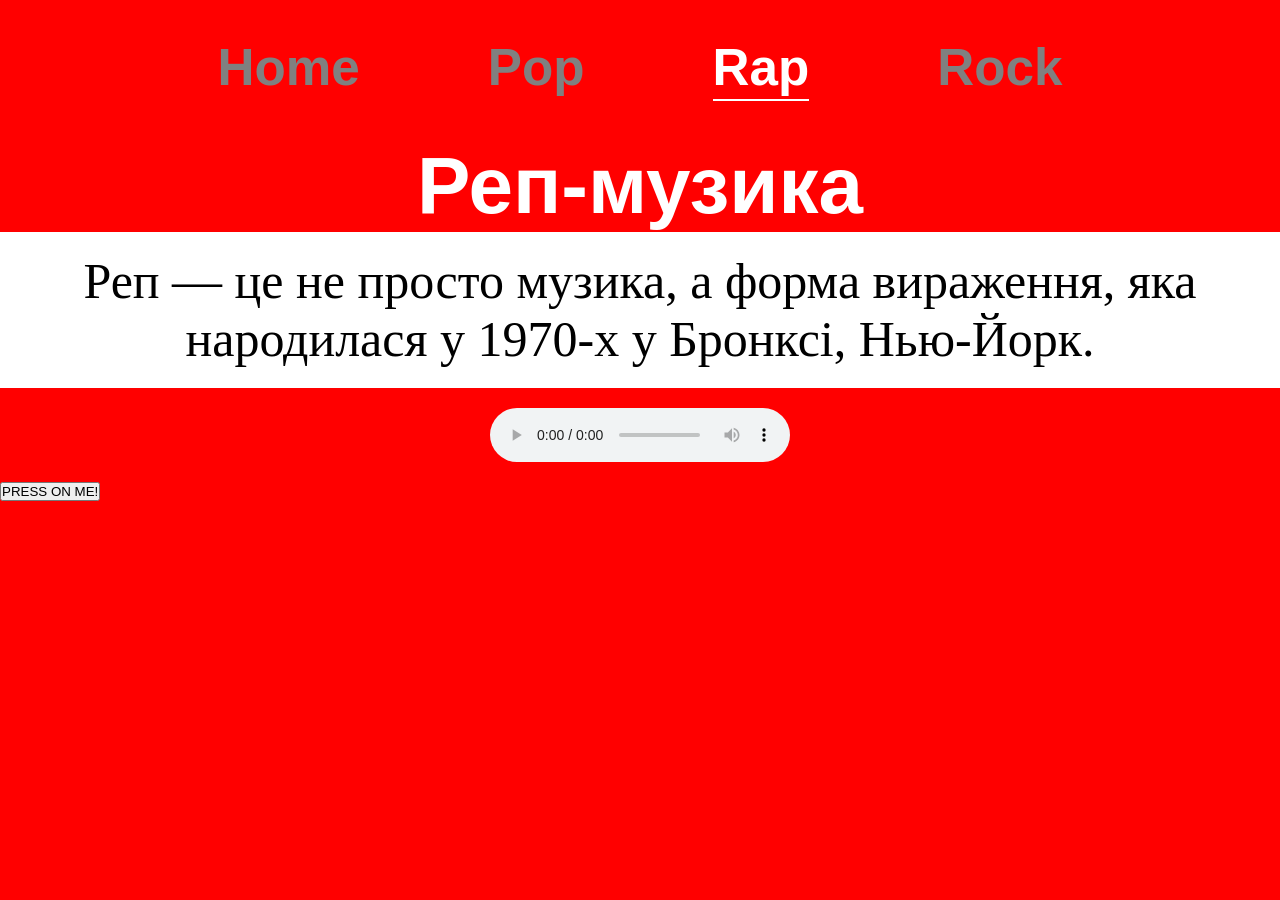
==== rap.html @ f4b40912 "push1" ====
<!DOCTYPE html>
<html lang="en">
<head>
    <meta charset="UTF-8">
    <meta name="viewport" content="width=device-width, initial-scale=1.0">
    <title>Rap-music</title>
    <link rel="shortcut icon" href="pictures/favicon.jpg">
    <link rel="stylesheet" href="style.css">
</head>
<body>
    <body class="rap__background">
            <header class="header">
              <div class="header__container">
                <nav class="header__nav">
                    <ul class="header__list-item">
                        <li class="header__list-item">
                            <a class="header__list-link" href="index.html">Home</a>
                        </li>
                        <li class="header__list-item">
                            <a class="header__list-link" href="pop.html">Pop</a>
                        </li>
                        <li class="header__list-item">
                            <a class="header__list-link active" href="rap.html">Rap</a>
                        </li>
                        <li class="header__list-item">
                            <a class="header__list-link" href="rock.html">Rock</a>
                        </li>
                    </ul>
                </nav>
            </div>
    </header>
            <div>
                <nav class="rap__nav">
                    <h1 class="rap__h1">Реп-музика</h1>
                    <p class="rap__p1">Реп — це не просто музика, а форма вираження, яка народилася у 1970-х у Бронксі, Нью-Йорк.</p>    
                </nav>            
            </div>
    <main>
        <section>
            <a>
                <audio controls>
                    <source src="The Weeknd - Popular.mp3" type="audio/mp3">
            </a>
                <button id="test1" onclick='MyFunction()'>PRESS ON ME!</button>

        </section>
    </main>
    <script src="index.js"></script>
</body>
</html>   
</body>
</html>
---- style.css ----
:root {
    --white: #fff;
    --gray: #808080;
    --blue: #00bfff
}

* {
    margin: 0;
    padding: 0;
    box-sizing: border-box;
}

.body__background1 {
    background-color: black;
    background-image: url(/pictures/3738-5c7ca81b2faf06d3d7cb0e5a130b56b6.png);
    background-repeat: no-repeat;
    background-size: cover;
    background-position: center;
    max-width: auto;
    min-height: 100vh;
    width: 100%;
    box-sizing:border-box;
}
/*
@media (min-width: 767px) {
    .body__background1 {

        background-size: 100%;
        background-position: center;
    }
}
*/
.header {
    padding: 3vw
}

.header__container {
    max-width: 100%;
    margin: auto;
}

.header__nav {
    display: flex;
    justify-content: space-between;
    align-items: center; 
    flex-wrap: wrap;
    flex-direction: column;
}

.header__list-item {
    display: flex;
    list-style: none;
    gap: 10vw;
}

.header__list-link {
    text-decoration: none;
    color: white;
    font-size: 4vw;
    font-weight: 800;
    font-family: 'Arial', sans-serif;
    color: var(--gray);
    transition: color 0.3s;
}

.header__list-link.active {
    color: var(--white);
    border-bottom: 2px solid var(--white);
    padding-bottom: 2px;
}

.header__list-link:hover {
    color: var(--white);
}

.hero__container {
    place-content: center;
}

.hero__text {
    text-align: center;
    color: var(--white);
    font-size: 8vw;
    font-weight: 800;
    font-family: 'Arial', sans-serif;
    margin-top: 6vw;
    margin-bottom: 18vw;
}

@media (max-width: 2559px) {
    .hero__text {
        font-size: 8vw;
        text-align: center;
        margin-bottom: 16vw;
        margin-top: 6vw;
    }
}

@media (max-width: 1439px) {
    .hero__text {
        font-size: 8vw;
        text-align: center;
        margin-bottom: 18vw;
        margin-top: 12vw;
    }
}

@media (max-width: 1023px) {
    .hero__text {
        font-size: 8vw;
        text-align: center;
        margin-bottom: 30vw;
        margin-top: 16vw;
    }
}

@media (max-width: 767px) {
    .hero__text {
        font-size: 16vw;
        text-align: center;
        margin-bottom: 28vw;
        margin-top: 39vw;
    }
}

@media (max-width: 424px) {
    .hero__text {
        font-size: 16vw;
        text-align: center;
        margin-bottom: 45svw;
        margin-top: 39vw;
    }
}

@media (max-width: 374px) {
    .hero__text {
        font-size: 16vw;
        text-align: center;
        margin-bottom: 71vw;
        margin-top: 39vw;
    }
}

.hero__p {
    color: var(--white);
    font-size: 2vw;
    font-weight: 400;
    font-family: 'Arial', sans-serif;
    text-align: center;
    margin-bottom: 20px;
}

@media(max-width: 767px) {
    .hero__p {
        font-size: 4svw;
    }
}

table, td, th {  
  text-align: left;
  color: var(--white);
  margin-top: 5vw;
}

table {
    border-collapse: collapse;
    width: 100%;
    table-layout: fixed;
    word-wrap: break-word;
    width: 100%;
    display: none;
}

@media (min-width: 768px) {
    table {
        display: block;
    }
}

td {
    padding: 3vw;
    text-align: justify;
    font-size: 2vw;
}
th {
  text-align: center;
  font-size: 4vw;
}

.button__0 {
    background-color: white; 
    color: black; 
    padding: 20px 20px; 
    border: none; 
    border-radius: 20px; 
    cursor: pointer;
    font-weight: 700;
    font-size: 20px;
    display: block;
    margin: 0 auto;
    text-decoration: none;   
}


.pop__h1, .rap__h1, .rock__p1 {
    text-align: center;
    color: var(--white);
    font-size: 80px;
    font-weight: 800;
    font-family: 'Arial', sans-serif;

}   

@media(max-width: 1023px) {
    .pop__h1, .rap__h1, .rock__p1 {
        text-align: center;
        color: var(--white);
        font-size: 16vw;
        font-weight: 800;
        font-family: 'Arial', sans-serif;
    }   
}

.pop__p1, .rap__p1, .rock__p1 {
    text-align: center;
    font-size: 50px;
    padding-top: 20px;
    padding-bottom: 20px;
    background-color: white;
}

@media(max-width: 1023px) {
    .pop__p1, .rap__p1, .rock__p1 {
        font-size: 8vw;
        padding-top: 20px;
        padding-bottom: 20px;
        background-color: white;
    }   
}

.pop__background {
    background-color: cadetblue;
}
.pop__nav {
    display: flex;
    flex-direction: column;
    justify-content: center;
    align-items: center; 
}
.pop__h2 {
    text-align: center;
    font-size: 50px;
    padding-top: 20px;
    padding-bottom: 20px;
    margin: auto;
    padding-left: 150px;
    padding-right: 150px;
    color: white     
}

.pop__p2 {
    text-align: justify;
    font-size: 30px;
    padding-top: 20px;
    padding-bottom: 20px;
    margin: auto;
    padding-left: 150px;
    padding-right: 150px;
}
audio {
    display: block;
    margin: 20px auto;
    
}
.rap__background {
    background-color:red;
}

.rock__background {
    background-color: black;
}

.index__rock {
    text-align: justify;
    font-size: 6vw;
    padding: 5vw;
    color: white;
}   

@media (min-width: 767px) {
    .index__rock {
        text-align: center;
        text-align: justify;
        font-size: 2vw;
    }
}

.image__container {
    display: flex;
    align-items: center;
    justify-content: space-between; 
    padding: 3vw;
}

.image__container1 {
    display: flex;
    align-items: center;
    justify-content: space-between; 
    flex-direction: row-reverse;
    padding: 3vw;
}

@media(max-width: 768px){
    .image__container, .image__container1 ,.pop__container {
        display: flex;
        align-items: center;
        justify-content: space-between; 
        flex-direction: column;
        padding: 3vw;

    }
}

.index__images {
    display: flex;
    width: 55vw;
    height: auto;
}

.index__rap {
    text-align: justify;
    font-size: 6vw;
    padding: 5vw;
    color: white;
}

@media (min-width: 767px) {
    .index__rap {
        text-align: center;
        text-align: justify;
        font-size: 2vw;
    }
}

.index__images1 {
    width: 55vw;
    height: 50vw;
}

@media(max-width: 768px) {
    .index__images1 {
        width: 55vw;
        height: auto;
    }
}

.index__pop {
    text-align: justify;
    font-size: 6vw;
    padding: 5vw;
    color: white;
}

@media (min-width: 767px) {
    .index__pop {
        text-align: center;
        text-align: justify;
        font-size: 2vw;
    }
}

.index__images2 {
    width: 55vw;
    height: auto;
}

.pop__container {
    display: flex;
    align-items: center;
    justify-content: space-between; 
    padding: 3vw; 
}

.button__1 {
    background-color: white; 
    color: black;
    padding: 2vw 2vw; 
    border: none; 
    border-radius: 2vw;
    cursor: pointer;
    font-size: 2vw;
    font-weight: 700;
    display: block;
    margin: 0 auto;
}

@media(max-width: 768px) {
    .button__1 {
        background-color: white; 
        color: black;
        padding: 3vw 3vw; 
        border: none; 
        border-radius: 2vw;
        cursor: pointer;
        font-size: 4vw;
        font-weight: 700;
        display: block;
        margin-bottom: 3vw;
    }
}

.artist__h1 {
    text-align: center;
    color: white;
    font-size: 9vw;
    font-weight: 800;
    font-family: 'Arial', sans-serif;
    margin-top: 2vw; 
}

.floating__button {
    background-color: white;
    border: none;
    border-radius: 50%; 
    width: 6vw;
    height: 6vw;
    cursor: pointer;
    position: fixed;
    top: 2vw;
    right: 2vw;
    display: flex;
    justify-content: center;
    align-items: center;
    box-shadow: 0 4px 10px rgba(255, 255, 255, 0.2);
    transition: transform 0.2s;
    padding: 0; 
    background-size: cover;
}

.button__icon {
    width: 3vw;
    height: 3vw;
    object-fit: contain;
}

.floating__button:hover {
    transform: scale(1.1); 
    background-color: #f0f0f0;
}

.artists__p {
    text-align: center;
    font-size: 30px;
    padding-top: 20px;
    padding-bottom: 20px;
    margin: auto;
    padding-left: 150px;
    padding-right: 150px;
}

.wrapper {
    position: fixed;
    top: 50%;
    left: 50%;
    transform: translate(-50%, -50%) scale(0); 
    width: 450px;
    height: 500px;
    background: transparent;
    border: 2px solid white;
    border-radius: 20px;
    backdrop-filter: blur(20px);
    box-shadow: 0 0 30px rgba(255, 255, 255, 0.5);
    display: flex;
    align-items: center;
    justify-content: center;
    overflow: hidden;
    transition: transform .5s ease;
    z-index: 1000;
}
@media (max-width: 374px) {
    .wrapper {
    width: 75vw;
    height: 95vw;
    }
}

@media (max-width: 1023px) {
    .wrapper {
    width: 55vw;
    height: 55  vw;
    }
}


@media(max-width: 767px) {
    .wrapper {
        width: 70vw;
        height: 75vw;
    }
}

@media(max-width: 424px) {
    .wrapper {
        width: 75vw;
        height: 80vw;
    }
}

.wrapper.open {
    transform: translate(-50%, -50%) scale(1);
}

.wrapper .form-box {
    width: 83%;
    padding: 30px;
}

@media(max-width: 1023px){
    .wrapper .form-box{
        width: auto;
        height: auto;
    }    
}

.wrapper .form-box.login {
    transition: transform .18s ease;
    transform: translateX(0); 
}

.wrapper.active .form-box.login {
    transition: none;
    transform: translateX(-400px); 
}

.wrapper .form-box.register {
    position: absolute;
    transform: translateX(400px); 
    transition: none;
}

.wrapper.active .form-box.register {
    transition: transform .18s ease;
    transform: translateX(0); 
}


.form-box h2 {
    font-size: 40px;
    color: white;
    text-align: center;
}


@media(max-width: 1023px) {
    .form-box h2 {
        font-size: 9vw;
        color: white;
        text-align: center;
    }
}

.input-box {
    position: relative;
    width: 320px;
    margin: 20px 0;
    justify-content: center;
}


@media(max-width: 767px) {
    .input-box {
        position: relative;
        width: 56vw;
        margin: 10px;
        justify-content: center;
    }
}


@media(max-width: 424px) {
    .input-box {
        position: relative;
        width: 56vw;
        margin: 10px;
        justify-content: center;
    }
}

.input-box label {
    position: absolute;
    top: 50%;
    left: 5px;
    transform: translateY(-50%);
    font-size:  1em;
    color: white;
    pointer-events: none;
    transition: 0.5s;
}

.input-box input:focus ~ label,
.input-box input:valid ~ label {
    top: -1px;
    font-size: 0.8em;
    color: white;
}

.input-box input {
    width: 100%;
    height: 40px;
    background: transparent;
    border: none;
    outline: none;
    border-bottom: 2px solid white;
}

.input-box .icon {
    position: absolute;
    right: 8px;
    font-size: 1.2em;
    line-height: 45px;
    color: white;
}

.remember-fogrot {
    font-size: .9em;
    color: white;
    display: flex;
    justify-content: space-between;
    margin: -15px 0 15px;
    font-weight: 500;
    margin-top: 10px; 
}

@media(max-width: 1023px){
    .remember-fogrot {
        font-size: .8em;
        color: white;
        display: flex;
        justify-content: space-between;
        margin: -15px 0 15px;
        font-weight: 500;
        margin-top: 1px; 
    }
}

.remember-fogrot label input {
    accent-color: white;
    margin-right: 3px;
}

.remember-fogrot a {
    color: var(--white);
    text-decoration: none;
    transition: color 0.3s;
}

.remember-fogrot a:hover {
    color: var(--white);
    text-decoration: underline;
}

.btn {
    width: 100%;
    height: 45px;
    background: white;
    border: none;
    outline: none;
    border-radius: 6px;
    cursor: pointer;
    font-size: 1em;
    color: black;
    font-weight: 500;
    margin-top: 20px;
}

@media(max-width: 1023px) {
    .btn {
        width: 100%;
        height: 9.5vw;
        background: white;
        border: none;
        outline: none;
        border-radius: 6px;
        cursor: pointer;
        font-size: 1em;
        color: black;
        font-weight: 500;
        margin-top: 2px;
    }
}

@media(max-width: 767px) {
    .btn {
        width: 100%;
        height: 9.5vw;
        background: white;
        border: none;
        outline: none;
        border-radius: 6px;
        cursor: pointer;
        font-size: 1em;
        color: black;
        font-weight: 500;
        margin-top: 2px;
    }
}

.btn-login {
    position: absolute;
    gap: 8px; 
    right: 8px;
    top: 10px;
    cursor: pointer;
}

.login-register {
    font-size: .9em;
    color: white;
    text-align: center;
    font-weight: 500;
    margin: 25px 0 10px;
}

@media(max-width: 1023px) {
    .login-register {
        font-size: .9em;
        color: white;
        text-align: center;
        font-weight: 500;
        margin: 2px;
    }
}

.login-register p a {
    color: var(--white);
    text-decoration: none;
    transition: color 0.3s;
}

.login-register p a:hover {
    color: var(--white);
    text-decoration: underline;
}

.close-circle-outline {
    font-size: 2em;
    cursor: pointer;
    background: none;
}

.close__button {
    position: fixed;
    top: 10px;
    right: 10px;
    font-size: 2em;
    cursor: pointer;
    background: none;
    color: white;
    z-index: 1001;
    border: none;
}


.parallax {
    background-image: url(/pictures/ye.png);
    height: 100%; 
    
    background-attachment: fixed;
    background-position: center;
    background-repeat: no-repeat;
    background-size: cover;

    display: flex;
    justify-content: center;
    align-items: center;
    text-align: center;
}

body, html {
  height: 100%;
}

.bg {
    display: grid;
    place-content: center;
    width: 100%;
    min-height: 100vh;
    background-position: center;
    background-size: cover;
    background-attachment: fixed;
    background-repeat: no-repeat;
}

.artist__p {
    font-size: 25px;
    padding: 50px;
    text-align: justify;
    font-family:Georgia, 'Times New Roman', Times, serif;
}

@media(max-width: 1023px) {    
    .artist__p {
        font-size: 15px;
        padding: 25px;
        text-align: justify;
        font-family:Georgia, 'Times New Roman', Times, serif;
    }
}


.parallax1 {
    background-image: url(/pictures/ye.jpg);
}

.parallax2 {
    background-image: url(/pictures/TheWeeknd.jpg);
}

.parallax3 {
    background-image: url(/pictures/TaylorSwift.png);
}

.parallax4 {
    background-image: url(/pictures/scene.png);
}

.artist__bag {
    position: fixed;
}

.reginput {
    color: white;
    font-weight: 700;
}
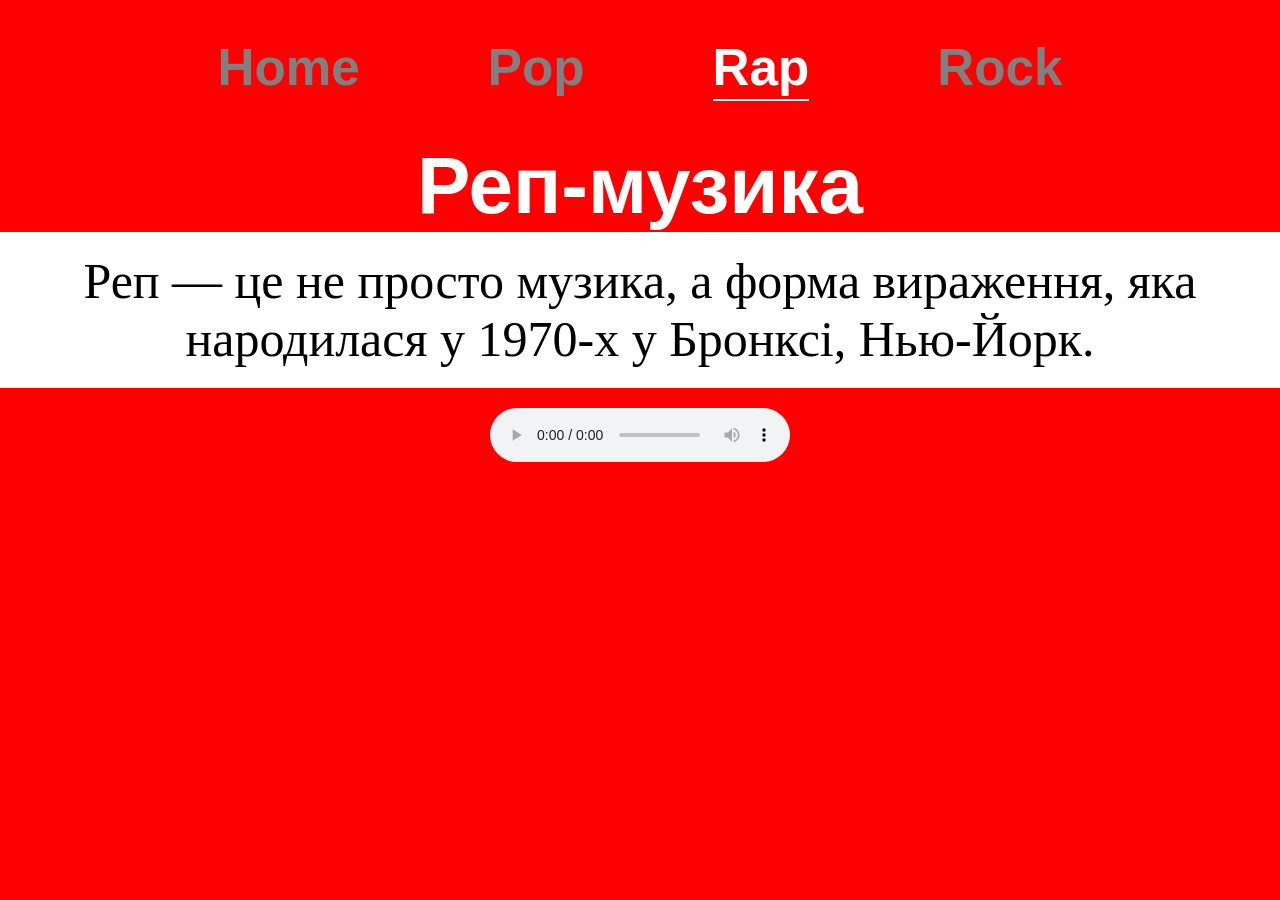
==== commit 8acdd8ac: "server" ====
--- a/rap.html
+++ b/rap.html
@@ -41,7 +41,6 @@
                 <audio controls>
                     <source src="The Weeknd - Popular.mp3" type="audio/mp3">
             </a>
-                <button id="test1" onclick='MyFunction()'>PRESS ON ME!</button>
 
         </section>
     </main>
